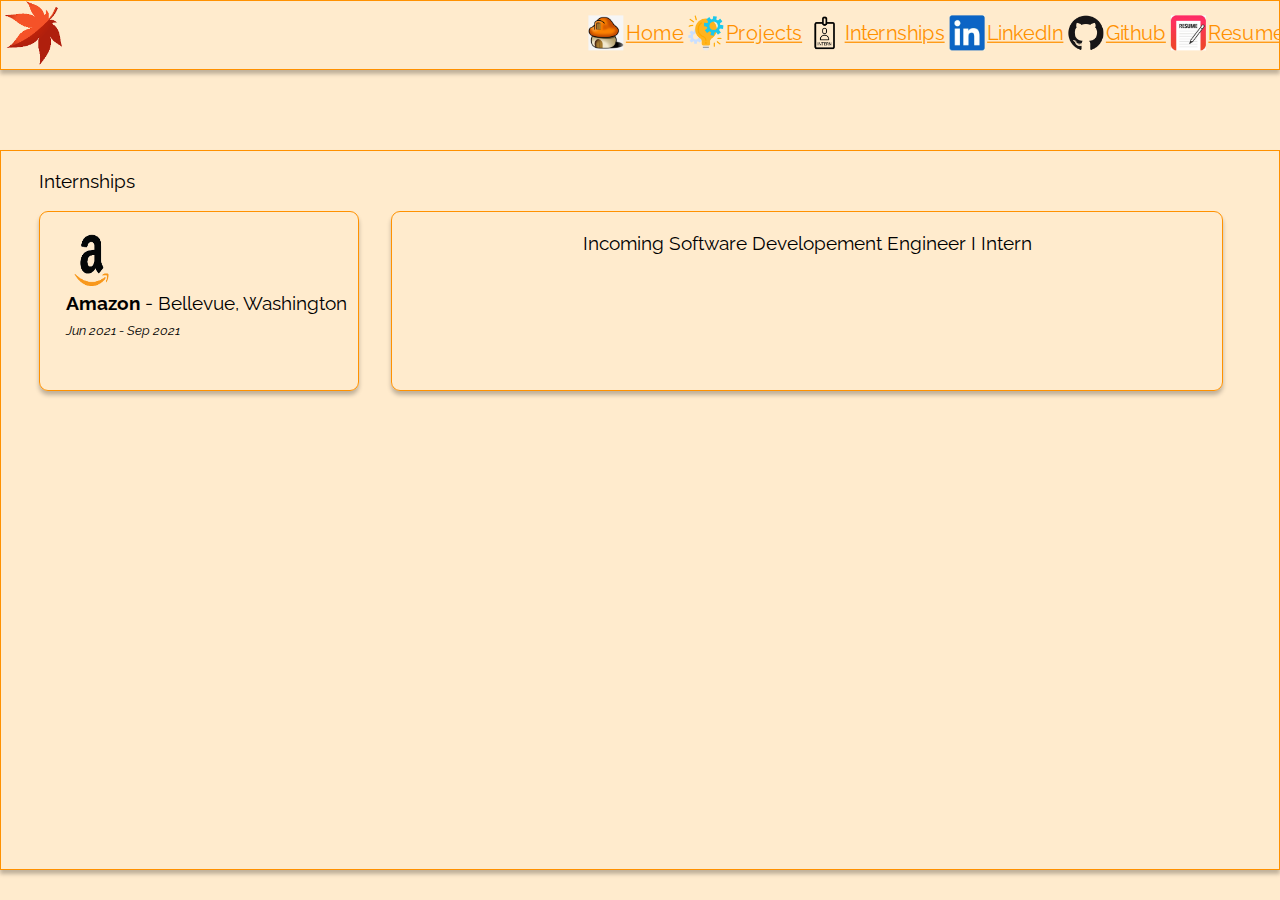
==== internships/internships.html @ 98ba146a "finished website design and functionalities" ====
<!DOCTYPE HTML>
<html>
	<head>
		<title>Bill J. Wu</title>
		<meta charset="utf-8" />
		<link rel="stylesheet" href="/style.css" />
        <style>
            @import url('https://fonts.googleapis.com/css2?family=Raleway:wght@200;400&display=swap');
        </style>
	</head>
	<body>
        <header id="header">
            <img id = "leaf" src="../images/leafedit.png">
            <div class="tabs">
                <a id="links" href="/">
                    <img id = "mushroom" src="../images/maplestorymushroom.png">Home</a>
                <a id="links" href="/projects/projects.html">
                    <img id = "projects" src="../images/project.png">Projects</a>
                <a id="links" href="/internships/internships.html">
                    <img id = "internships" src="../images/intern.png">Internships</a>
                <a id="links" onclick="openLinkedIn()">
                    <img id = "linkedin" src="../images/linkedinicon.jpg">LinkedIn</a>
                <a id="links" onclick="openGithub()">
                    <img id = "github" src="../images/GitHub-Mark-120px-plus.png">Github</a>
                <a id="links" onclick="openResume()"> 
                    <img id = "resume" src="../images/images.jpg">Resume</a>
            </div>
        </header>
        <div id="content">
            <div id="experienceheader">
                <p>Internships</p>
                <div id="amazon"><img src="../images/Amazon_icon.png">
                    <p><b>Amazon</b> - Bellevue, Washington</p>
                    <p id="date"><i>Jun 2021 - Sep 2021</i></p>
                </div>
                <div id="description">
                    <p>Incoming Software Developement Engineer I Intern</p>
                </div>
            </div>
        </div>
        <script src="../scripts/scripts.js"></script>
	</body>
</html>
---- style.css ----
body {
    /*background-color: var(--background);
    color: #ff9000;
    */
    /*color: #ff9100;*/
    /*padding-top: 10vh;*/
    font-family: 'Raleway', sans-serif;
    background-color: #FFEBCD;
}
#header {
    position: absolute;
    top: 0;
    left: 0;
    width: 100%;
    
    /* background-color: var(--foreground); */
    border: 1px solid #ff9100;
    box-sizing: border-box;
    box-shadow: 0 4px 4px rgba(0, 0, 0, 0.25);
}
#content {
    position: absolute;
    top: 150px;
    left: 0;
    width: 100vw;
    height: 80vh;
    
    background-color: var(--foreground);
    border: 1px solid #ff9100;
    box-sizing: border-box;
    box-shadow: 0 4px 4px rgba(0, 0, 0, 0.25);
}
#welcome {
    position: relative;
    font-size: 2vw;
    text-align: center;
    margin-left: 3vw;
    margin-top: -1vw;
}
#me {
    position: absolute;
    font-size: 1.25vw;

    border-radius: 1vh;
    border: 1px solid #ff9100;
    box-sizing: border-box;
    box-shadow: 0 4px 4px rgba(0, 0, 0, 0.25);

    width: 20.1vw;
    height: 60.1vh;
    /* margin-left: 5vw; */
    /* margin-top: -2.5vw; */
}
#me > img {
    width: 20vw;
    height: 60vh;
    border-radius: 1vh;
}
#about {
    text-align: left;

    position: absolute;
    font-size: 1.5vw;

    border-radius: 1vh;
    border: 1px solid #ff9100;
    box-sizing: border-box;
    box-shadow: 0 4px 4px rgba(0, 0, 0, 0.25);

    width: 50vw;
    height: 60vh;
    margin-left: 25vw;
    padding: 2vw;
}
#about > p {
    margin-top: 4.5vw;
}
#interests {
    text-align: left;
    position: absolute;
    font-size: 1.5vw;

    border-radius: 1vh;
    border: 1px solid #ff9100;
    box-sizing: border-box;
    box-shadow: 0 4px 4px rgba(0, 0, 0, 0.25);

    width: 15vw;
    height: 60vh;
    margin-left: 80vw;
    padding: 1vw;
    /* margin-top: 4vw; */
}
#interests > p {
    margin-top: 0vw;
    text-decoration: underline;
}
#interests > dd {
    margin-left: 0vw; 
}
#leaf {
    max-width: 5%;
}
#mushroom {
    max-width: 5%;
    position: absolute;
    margin-left: -30px;
    margin-top: -5px;
    /* margin-left: -1.5vw; */
    /* margin-top: -1.25vh; */
}
#resume {
    max-width: 5%;
    position: absolute;
    margin-left: -30px;
    margin-top: -5px;
}
#github {
    max-width: 5%;
    position: absolute;
    margin-left: -30px;
    margin-top: -5px;
}
#linkedin {
    max-width: 5%;
    position: absolute;
    margin-left: -30px;
    margin-top: -5px;
}
#internships {
    max-width: 5%;
    position: absolute;
    margin-left: -30px;
    margin-top: -5px;
}
#projects {
    max-width: 5%;
    position: absolute;
    margin-left: -30px;
    margin-top: -5px;
}
.tabs {
    position: absolute;
    z-index: 1000;
    bottom: 2vw;
    right: 5vw;
    transform: scale(1.25,1.25);
}
.tabs > a {
    /* margin-left: 1.5vw; */
    margin-left: 30px;
}
a {
    cursor: pointer;
}
#links {
    text-decoration: underline;
    color: #ff9100;
}
#experienceheader {
    position: relative;
    font-size: 1.5vw;
    margin-left: 3vw;
    /* margin-top: 0vw; */
}
#amazon {
    position: absolute;
    /* font-size: 1vw; */
    border-radius: 1vh;
    border: 1px solid #ff9100;
    box-sizing: border-box;
    box-shadow: 0 4px 4px rgba(0, 0, 0, 0.25);

    width: 25vw;
    height: 20vh;
}
#amazon > img {
    position: relative;
    width: 4vw;
    height: 8vh;
    border-radius: 1vh;
    margin-top: 1vw;
    margin-left: 2vw;
}
#amazon > p {
    margin-top: -0.75vw;
    margin-left: 2vw;
}
#date {
    font-size: 1vw;
}
#description {
    position: absolute;
    border-radius: 1vh;
    border: 1px solid #ff9100;
    box-sizing: border-box;
    box-shadow: 0 4px 4px rgba(0, 0, 0, 0.25);

    width: 65vw;
    height: 20vh;
    margin-left: 27.5vw;
    text-align: center;
}
#projdescription {
    position: absolute;
    border-radius: 1vh;
    border: 1px solid #ff9100;
    box-sizing: border-box;
    box-shadow: 0 4px 4px rgba(0, 0, 0, 0.25);

    width: 72vw;
    height: 20vh;
    
    margin-left: 20vw;
    margin-top: -6.5vw;
    text-align: left;
    padding: 1vw;
}
#pomo {
    position: relative;
    border-radius: 1vh;
    border: 1px solid #ff9100;
    box-sizing: border-box;
    box-shadow: 0 4px 4px rgba(0, 0, 0, 0.25);

    width: 20vw;
    height: 12vh;
    padding: 1vw;
    margin-top: 3vw;
    margin-left: 0vw;
    padding: 1.5vw;
    font-size: 1.25vw;
}
#pomo > p {
    margin-top: -0.5vw;
    margin-left: 0vw;
}
#shop {
    position: relative;
    border-radius: 1vh;
    border: 1px solid #ff9100;
    box-sizing: border-box;
    box-shadow: 0 4px 4px rgba(0, 0, 0, 0.25);

    width: 20vw;
    height: 12vh;
    padding: 1vw;
    margin-top: 10vw;
    margin-left: 0vw;
    padding: 1.5vw;
    font-size: 1.25vw;
}
#shop > p {
    margin-top: -0.5vw;
    margin-left: 0vw;
}
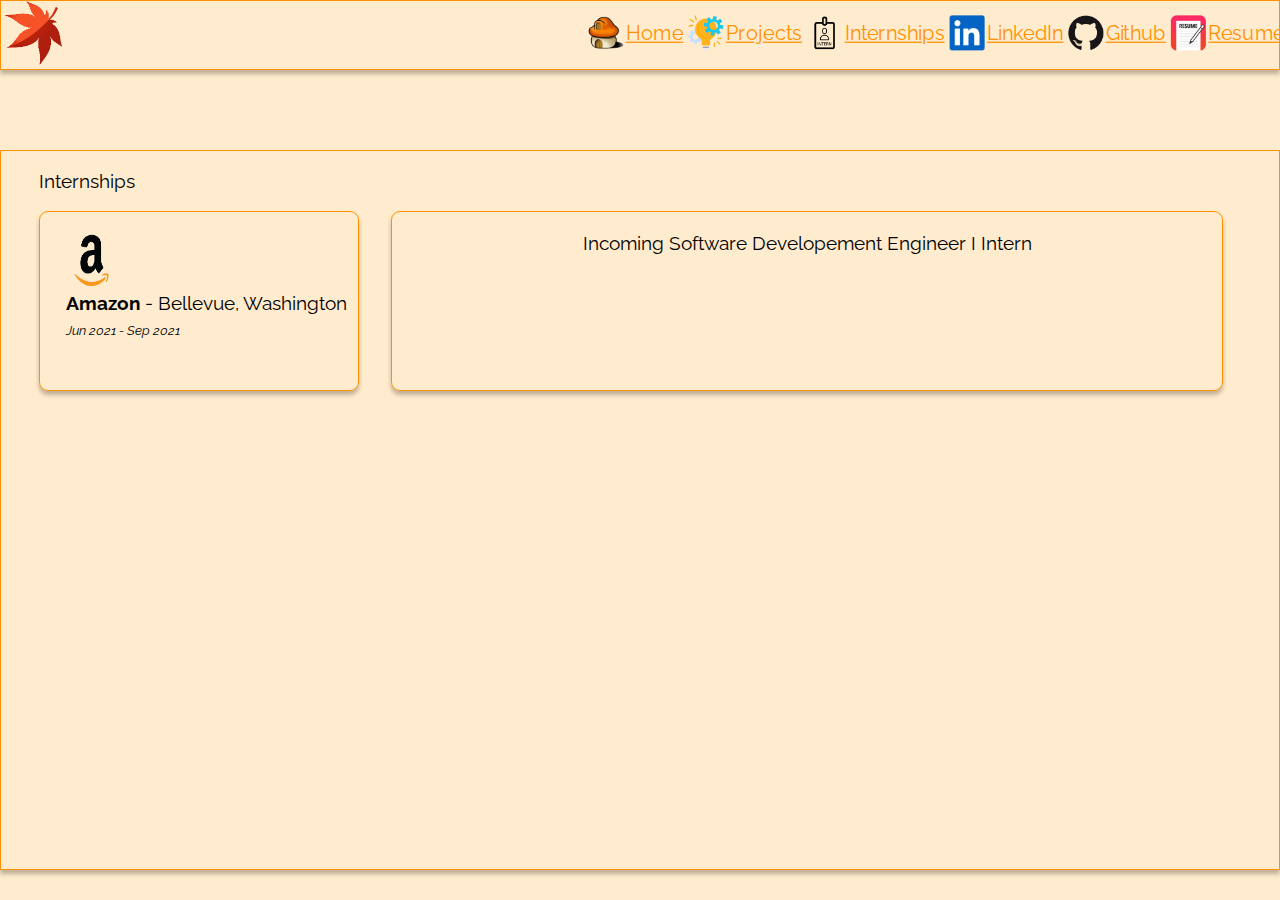
==== commit b1b21a40: "edited icon whitespaces" ====
--- a/internships/internships.html
+++ b/internships/internships.html
@@ -10,20 +10,20 @@
 	</head>
 	<body>
         <header id="header">
-            <img id = "leaf" src="../images/leafedit.png">
+            <img id="leaf" src="../images/leafedit.png">
             <div class="tabs">
                 <a id="links" href="/">
-                    <img id = "mushroom" src="../images/maplestorymushroom.png">Home</a>
+                    <img id = "mushroom" src="../images/mushroomedit.png">Home</a>
                 <a id="links" href="/projects/projects.html">
                     <img id = "projects" src="../images/project.png">Projects</a>
                 <a id="links" href="/internships/internships.html">
                     <img id = "internships" src="../images/intern.png">Internships</a>
                 <a id="links" onclick="openLinkedIn()">
-                    <img id = "linkedin" src="../images/linkedinicon.jpg">LinkedIn</a>
+                    <img id = "linkedin" src="../images/linkedinedit.png">LinkedIn</a>
                 <a id="links" onclick="openGithub()">
                     <img id = "github" src="../images/GitHub-Mark-120px-plus.png">Github</a>
                 <a id="links" onclick="openResume()"> 
-                    <img id = "resume" src="../images/images.jpg">Resume</a>
+                    <img id = "resume" src="../images/resumeedit.png">Resume</a>
             </div>
         </header>
         <div id="content">
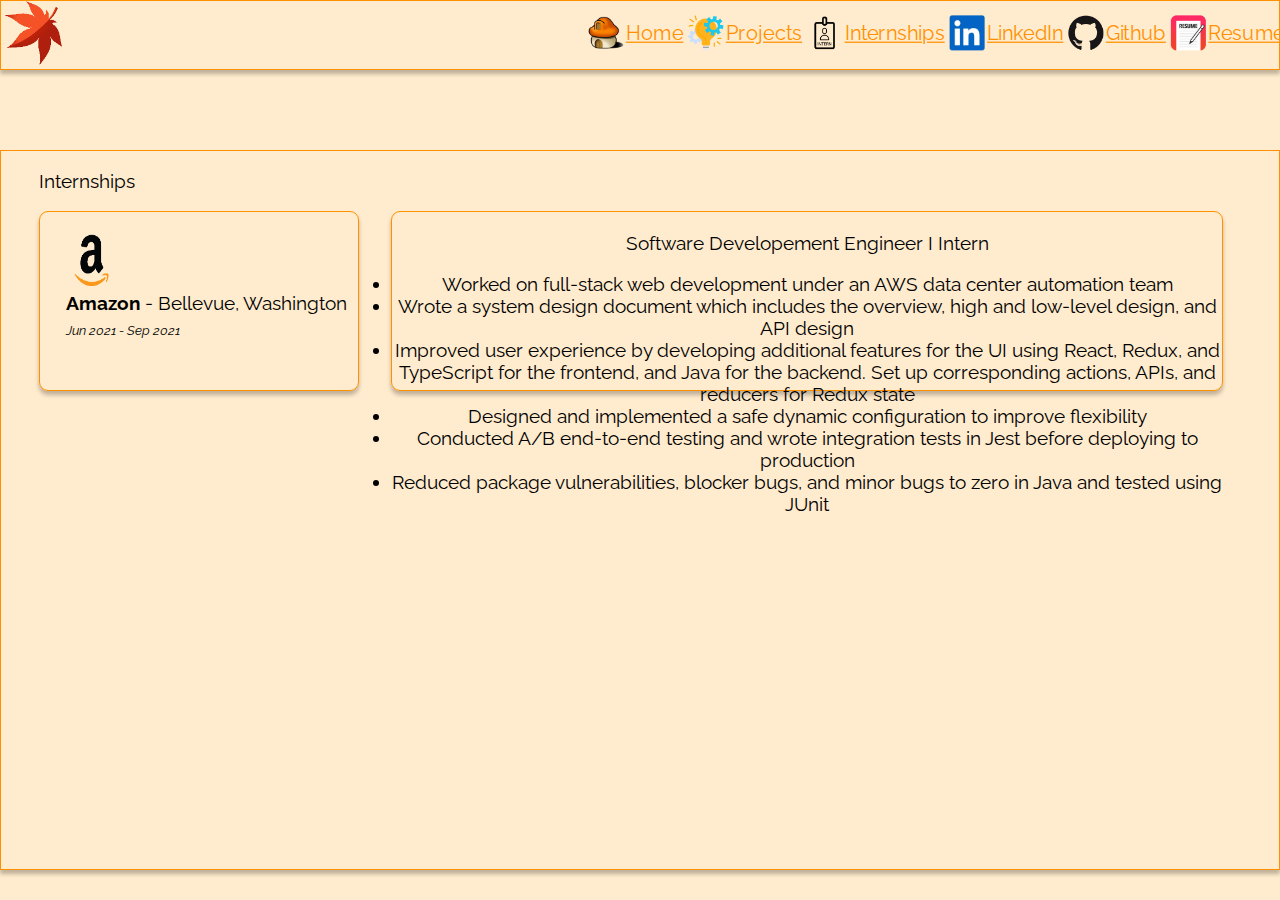
==== commit 4dbe1ea7: "updated internships section" ====
--- a/internships/internships.html
+++ b/internships/internships.html
@@ -34,7 +34,13 @@
                     <p id="date"><i>Jun 2021 - Sep 2021</i></p>
                 </div>
                 <div id="description">
-                    <p>Incoming Software Developement Engineer I Intern</p>
+                    <p>Software Developement Engineer I Intern</p>
+                    <li>Worked on full-stack web development under an AWS data center automation team</li>
+                    <li>Wrote a system design document which includes the overview, high and low-level design, and API design</li>
+                    <li>Improved user experience by developing additional features for the UI using React, Redux, and TypeScript for the frontend, and Java for the backend. Set up corresponding actions, APIs, and reducers for Redux state</li>
+                    <li>Designed and implemented a safe dynamic configuration to improve flexibility</li>
+                    <li>Conducted A/B end-to-end testing and wrote integration tests in Jest before deploying to production</li>
+                    <li>Reduced package vulnerabilities, blocker bugs, and minor bugs to zero in Java and tested using JUnit</li>
                 </div>
             </div>
         </div>
--- a/style.css
+++ b/style.css
@@ -6,13 +6,14 @@
     /*padding-top: 10vh;*/
     font-family: 'Raleway', sans-serif;
     background-color: #FFEBCD;
+    
 }
 #header {
     position: absolute;
     top: 0;
     left: 0;
     width: 100%;
-    
+    background-color: #FFEBCD;
     /* background-color: var(--foreground); */
     border: 1px solid #ff9100;
     box-sizing: border-box;
@@ -24,8 +25,8 @@
     left: 0;
     width: 100vw;
     height: 80vh;
-    
-    background-color: var(--foreground);
+    /* background-color: #F0FFFF; */
+    /* background-color: var(--foreground); */
     border: 1px solid #ff9100;
     box-sizing: border-box;
     box-shadow: 0 4px 4px rgba(0, 0, 0, 0.25);
@@ -46,17 +47,19 @@
     box-sizing: border-box;
     box-shadow: 0 4px 4px rgba(0, 0, 0, 0.25);
 
-    width: 20.1vw;
-    height: 60.1vh;
+    width: 18.1vw;
+    height: 45.25vh;
     /* margin-left: 5vw; */
     /* margin-top: -2.5vw; */
 }
 #me > img {
-    width: 20vw;
-    height: 60vh;
+    width: 18vw;
+    height: 45vh;
     border-radius: 1vh;
 }
 #about {
+    /* background-color: #FFEBCD; */
+    background-color: #FFEBCD;
     text-align: left;
 
     position: absolute;
@@ -69,13 +72,14 @@
 
     width: 50vw;
     height: 60vh;
-    margin-left: 25vw;
+    margin-left: 22vw;
     padding: 2vw;
 }
 #about > p {
     margin-top: 4.5vw;
 }
 #interests {
+    background-color: #FFEBCD;
     text-align: left;
     position: absolute;
     font-size: 1.5vw;
@@ -85,9 +89,9 @@
     box-sizing: border-box;
     box-shadow: 0 4px 4px rgba(0, 0, 0, 0.25);
 
-    width: 15vw;
+    width: 18.5vw;
     height: 60vh;
-    margin-left: 80vw;
+    margin-left: 76vw;
     padding: 1vw;
     /* margin-top: 4vw; */
 }
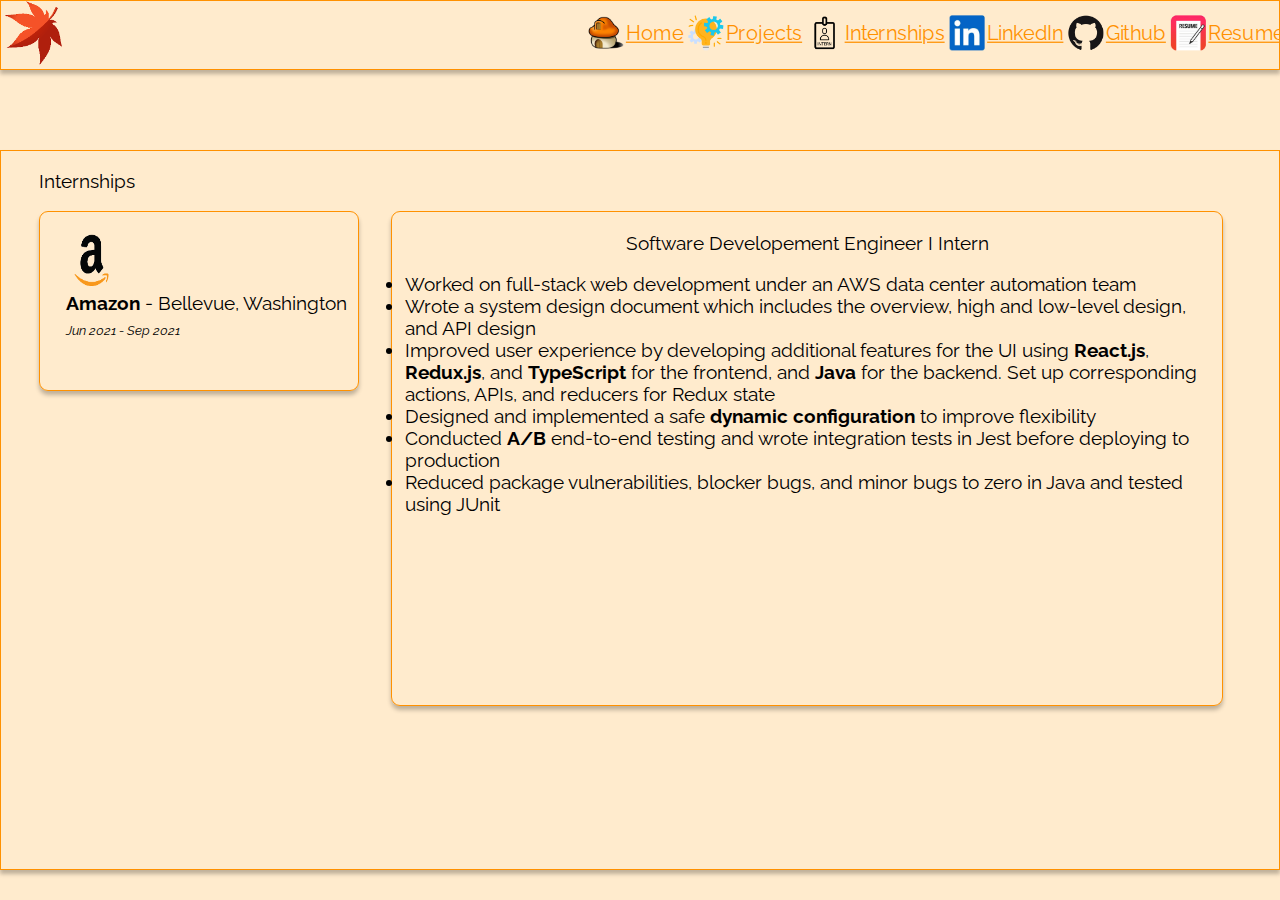
==== commit 62890b38: "updating section on myself and uploading new resume" ====
--- a/internships/internships.html
+++ b/internships/internships.html
@@ -37,9 +37,9 @@
                     <p>Software Developement Engineer I Intern</p>
                     <li>Worked on full-stack web development under an AWS data center automation team</li>
                     <li>Wrote a system design document which includes the overview, high and low-level design, and API design</li>
-                    <li>Improved user experience by developing additional features for the UI using React, Redux, and TypeScript for the frontend, and Java for the backend. Set up corresponding actions, APIs, and reducers for Redux state</li>
-                    <li>Designed and implemented a safe dynamic configuration to improve flexibility</li>
-                    <li>Conducted A/B end-to-end testing and wrote integration tests in Jest before deploying to production</li>
+                    <li>Improved user experience by developing additional features for the UI using <b>React.js</b>, <b>Redux.js</b>, and <b>TypeScript</b> for the frontend, and <b>Java</b> for the backend. Set up corresponding actions, APIs, and reducers for Redux state</li>
+                    <li>Designed and implemented a safe <b>dynamic configuration</b> to improve flexibility</li>
+                    <li>Conducted <b>A/B</b> end-to-end testing and wrote integration tests in Jest before deploying to production</li>
                     <li>Reduced package vulnerabilities, blocker bugs, and minor bugs to zero in Java and tested using JUnit</li>
                 </div>
             </div>
--- a/style.css
+++ b/style.css
@@ -1,9 +1,4 @@
 body {
-    /*background-color: var(--background);
-    color: #ff9000;
-    */
-    /*color: #ff9100;*/
-    /*padding-top: 10vh;*/
     font-family: 'Raleway', sans-serif;
     background-color: #FFEBCD;
     
@@ -12,10 +7,9 @@
     position: absolute;
     top: 0;
     left: 0;
-    width: 100%;
-    background-color: #FFEBCD;
-    /* background-color: var(--foreground); */
-    border: 1px solid #ff9100;
+    width: 100vw;
+    background-color: #FFEBCD;
+    border: 0.1vw solid #ff9100;
     box-sizing: border-box;
     box-shadow: 0 4px 4px rgba(0, 0, 0, 0.25);
 }
@@ -25,8 +19,6 @@
     left: 0;
     width: 100vw;
     height: 80vh;
-    /* background-color: #F0FFFF; */
-    /* background-color: var(--foreground); */
     border: 1px solid #ff9100;
     box-sizing: border-box;
     box-shadow: 0 4px 4px rgba(0, 0, 0, 0.25);
@@ -49,8 +41,6 @@
 
     width: 18.1vw;
     height: 45.25vh;
-    /* margin-left: 5vw; */
-    /* margin-top: -2.5vw; */
 }
 #me > img {
     width: 18vw;
@@ -58,7 +48,6 @@
     border-radius: 1vh;
 }
 #about {
-    /* background-color: #FFEBCD; */
     background-color: #FFEBCD;
     text-align: left;
 
@@ -76,7 +65,7 @@
     padding: 2vw;
 }
 #about > p {
-    margin-top: 4.5vw;
+    margin-top: 1.5vw;
 }
 #interests {
     background-color: #FFEBCD;
@@ -93,7 +82,6 @@
     height: 60vh;
     margin-left: 76vw;
     padding: 1vw;
-    /* margin-top: 4vw; */
 }
 #interests > p {
     margin-top: 0vw;
@@ -110,8 +98,6 @@
     position: absolute;
     margin-left: -30px;
     margin-top: -5px;
-    /* margin-left: -1.5vw; */
-    /* margin-top: -1.25vh; */
 }
 #resume {
     max-width: 5%;
@@ -151,7 +137,6 @@
     transform: scale(1.25,1.25);
 }
 .tabs > a {
-    /* margin-left: 1.5vw; */
     margin-left: 30px;
 }
 a {
@@ -165,11 +150,9 @@
     position: relative;
     font-size: 1.5vw;
     margin-left: 3vw;
-    /* margin-top: 0vw; */
 }
 #amazon {
     position: absolute;
-    /* font-size: 1vw; */
     border-radius: 1vh;
     border: 1px solid #ff9100;
     box-sizing: border-box;
@@ -201,8 +184,13 @@
     box-shadow: 0 4px 4px rgba(0, 0, 0, 0.25);
 
     width: 65vw;
-    height: 20vh;
+    height: 55vh;
     margin-left: 27.5vw;
+    padding-left: 1vw;
+    text-align: left;
+}
+#description > p {
+    padding-right: 1vw;
     text-align: center;
 }
 #projdescription {
@@ -213,7 +201,7 @@
     box-shadow: 0 4px 4px rgba(0, 0, 0, 0.25);
 
     width: 72vw;
-    height: 20vh;
+    height: 24vh;
     
     margin-left: 20vw;
     margin-top: -6.5vw;
@@ -258,4 +246,3 @@
     margin-top: -0.5vw;
     margin-left: 0vw;
 }
-    